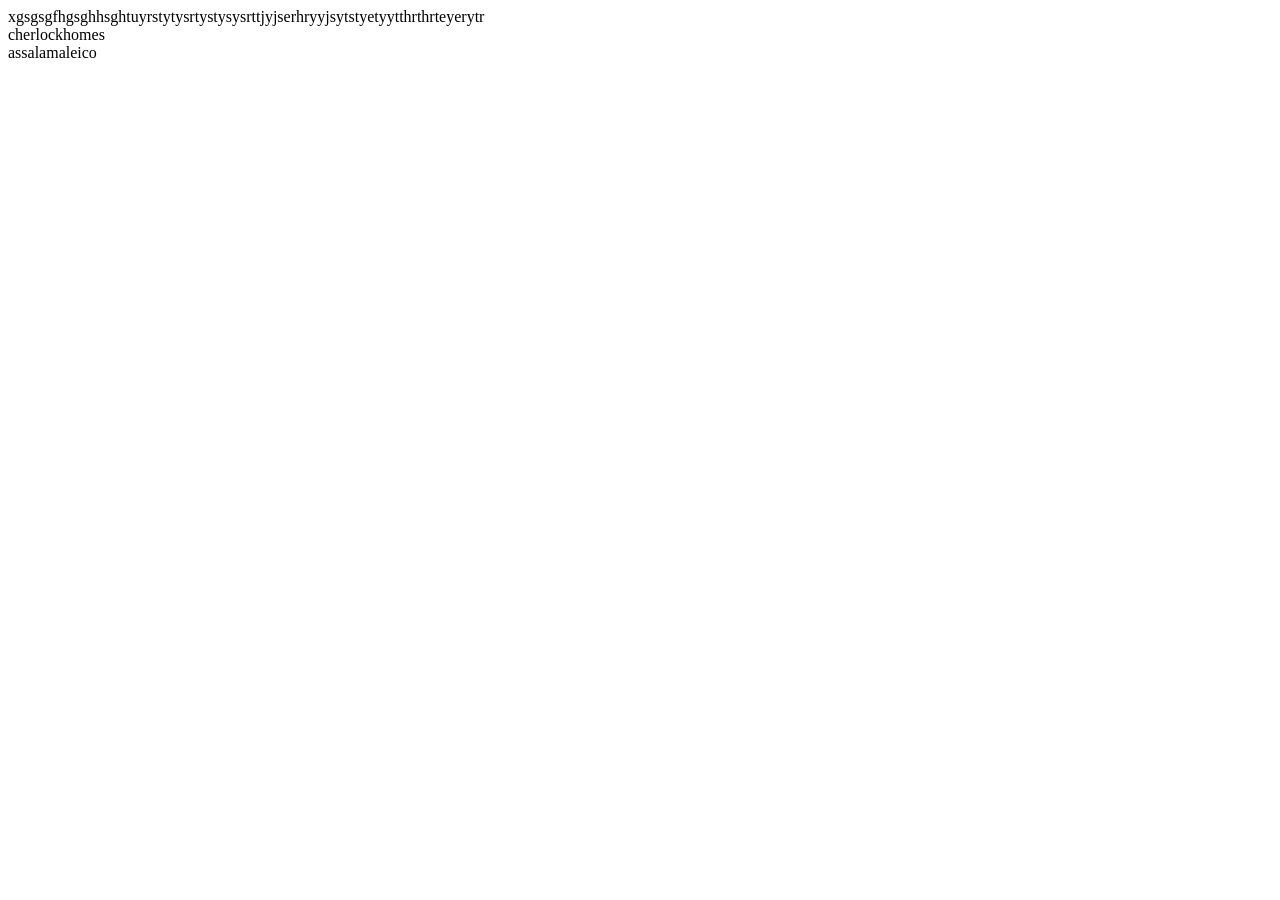
==== index.html @ c73a9ebe "Add files via upload" ====
<!DOCTYPE html>
<html lang="pt-br">
<head>
    <meta charset="UTF-8">
    <meta name="viewport" content="width=device-width, initial-scale=1.0">
    <title><Landing-Page></Landing-Page></title>
</head>
<body>
    <heade>
        xgsgsgfhgsghhsghtuyrstytysrtystysysrttjyjserhryyjsytstyetyytthrthrteyerytr
    </heade>
    <main>
        cherlockhomes
    </main>
    <footer>
        assalamaleico
    </footer>
</body>
</html>
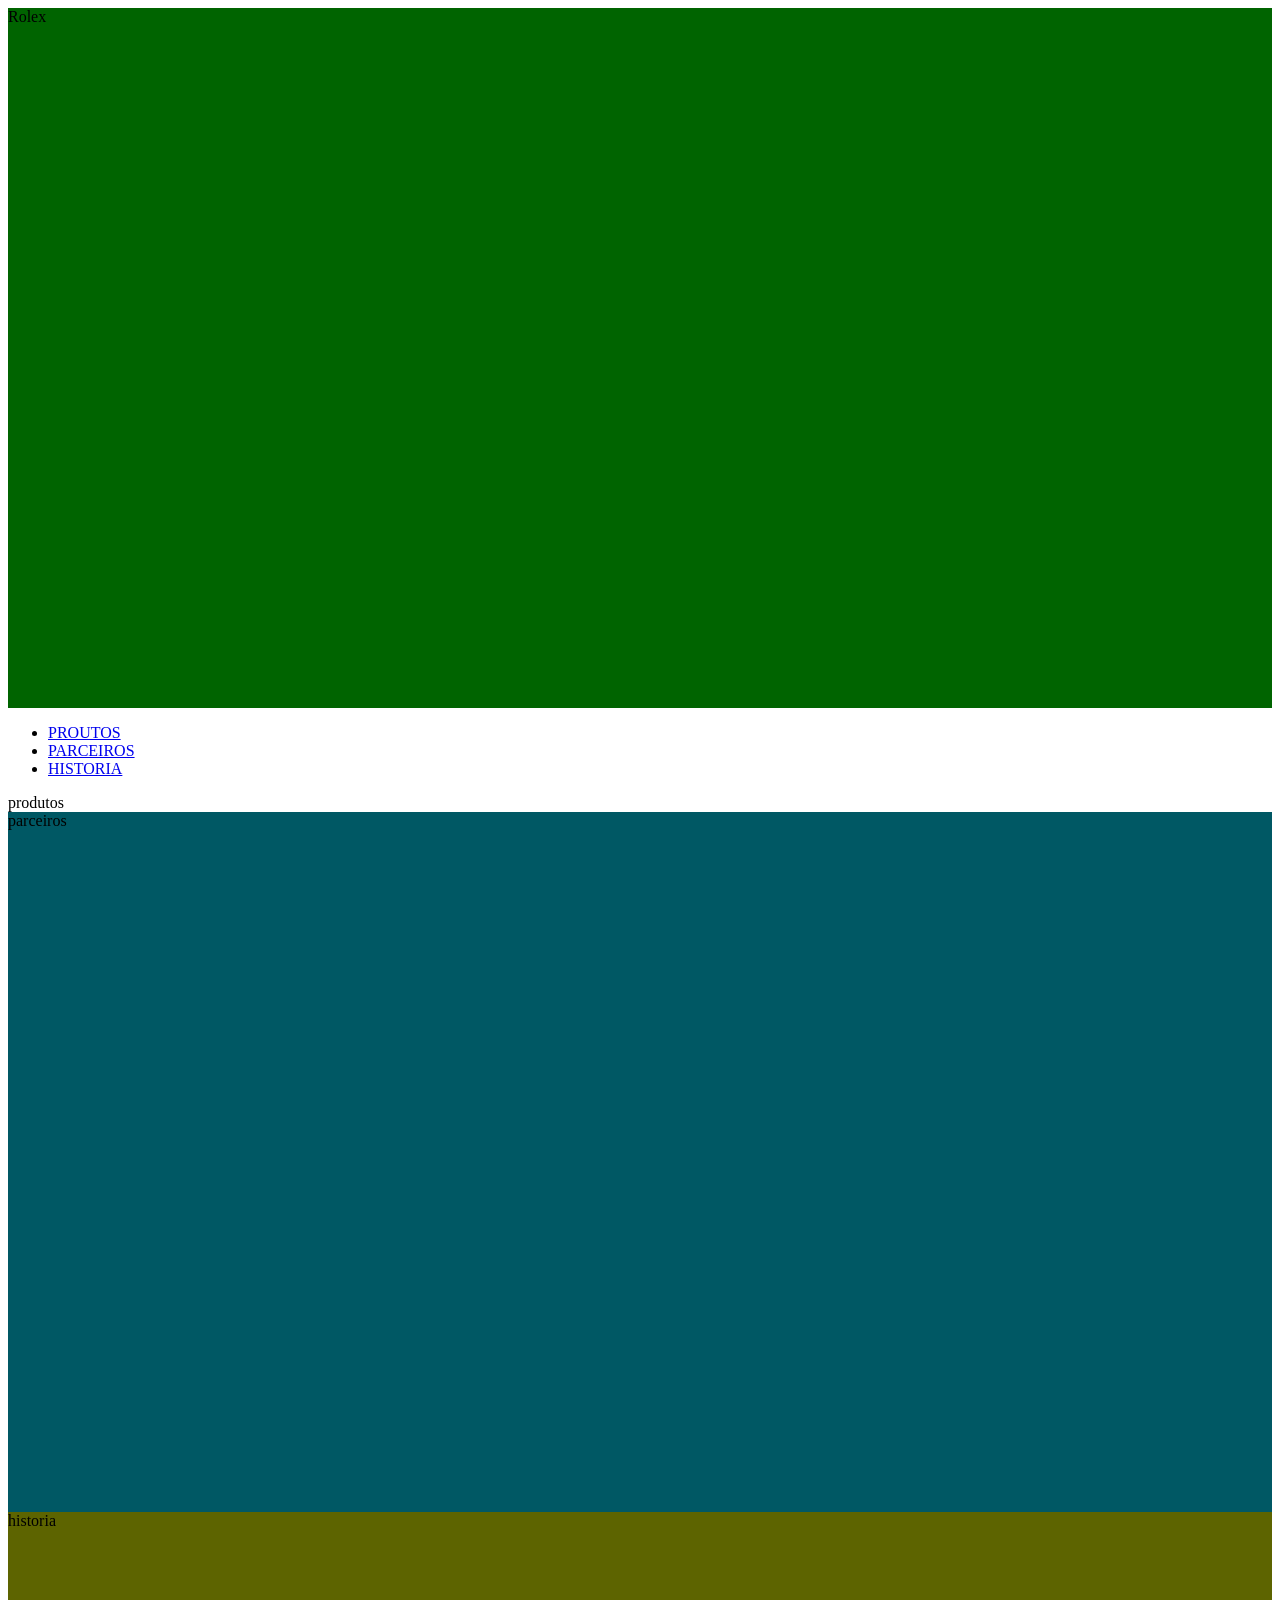
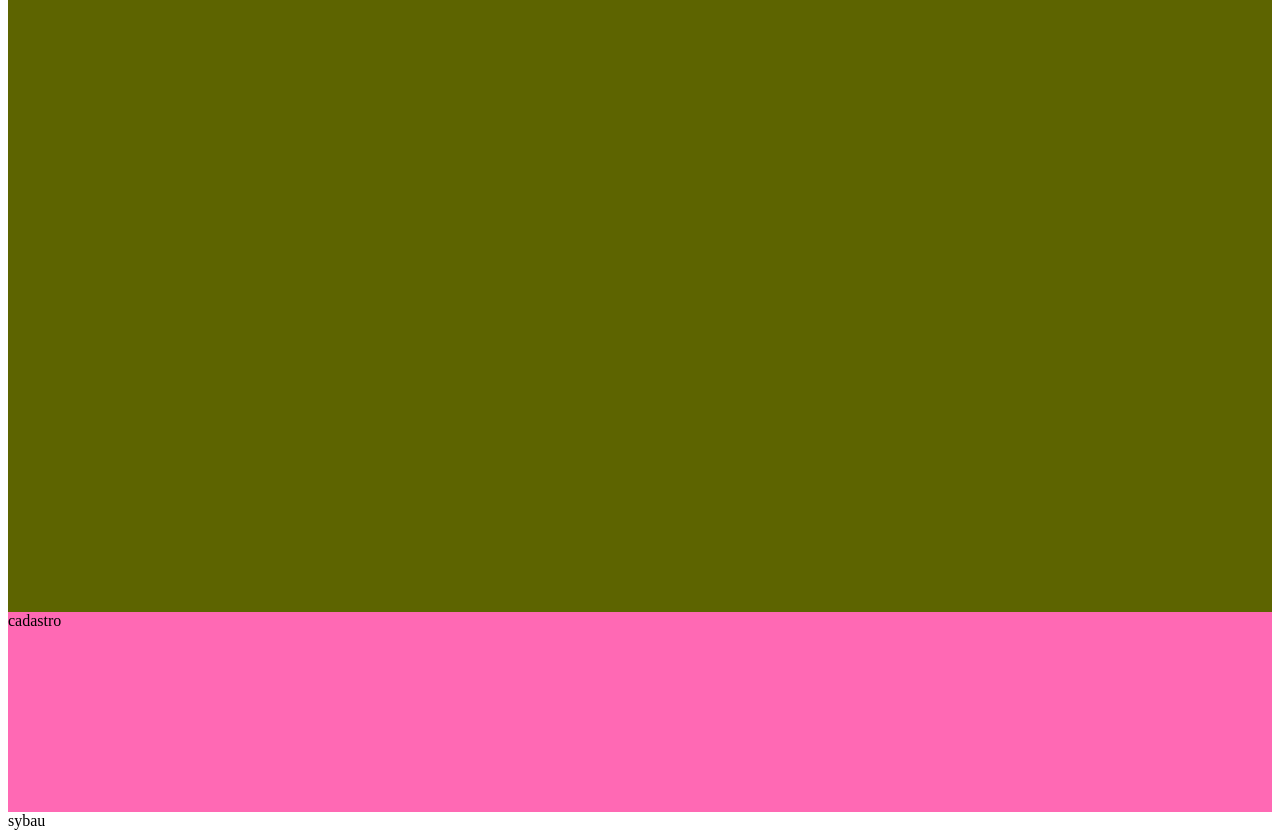
==== commit 5dfeb8fd: "Add files via upload" ====
--- a/index.html
+++ b/index.html
@@ -3,17 +3,36 @@
 <head>
     <meta charset="UTF-8">
     <meta name="viewport" content="width=device-width, initial-scale=1.0">
-    <title><Landing-Page></Landing-Page></title>
+    <title>Landing-Page</title>
+    <link rel="stylesheet" href="style.css">
 </head>
 <body>
-    <heade>
-        xgsgsgfhgsghhsghtuyrstytysrtystysysrttjyjserhryyjsytstyetyytthrthrteyerytr
-    </heade>
+    <header>
+        Rolex 
+    </header>
+    <nav>
+        <ul>
+        <li><a href="#produtos">PROUTOS</a></li>
+        <li><a href="#parceiros">PARCEIROS</a></li>
+        <li><a href="#historia">HISTORIA</a></li>
+        </ul>
+    </nav>
     <main>
-        cherlockhomes
+      <section id="produtos">
+        produtos
+      </section>
+      <section id="parceiros">
+        parceiros
+      </section>
+      <section id="historia">
+        historia
+      </section>
+      <section id="cadastro"> 
+         cadastro
+      </section>
     </main>
     <footer>
-        assalamaleico
+        sybau
     </footer>
 </body>
-</html>
+</html>
--- a/style.css
+++ b/style.css
@@ -0,0 +1,29 @@
+header{
+    background-color: darkgreen;
+    height: 700px;
+}
+
+#produtos{
+    background-color: rgb(100, 0, 50)
+    height:700px;
+}
+
+#shopithur{
+    background-color: rgb(2, 0, 100);
+    height:700px ;
+}
+
+#parceiros{
+    background-color: rgb(0, 88, 100);
+    height: 700px;
+}
+
+#historia{
+    background-color: rgb(93, 100, 0);
+    height: 700px;
+}
+
+#cadastro{
+    background-color: hotpink;
+    height: 200px;
+}
